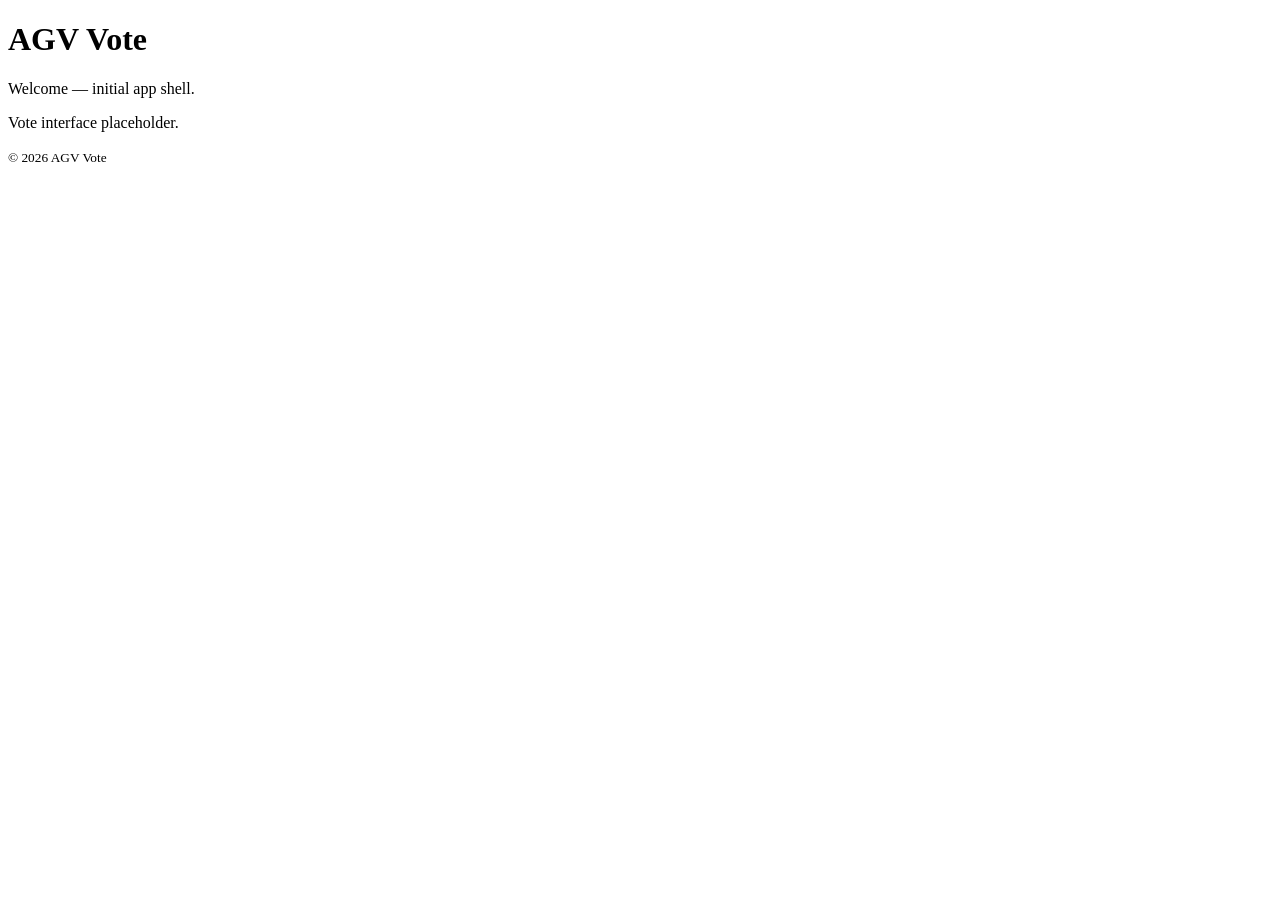
==== index.html @ 9301e4b7 "Testes iniciais do projeto AGV Vote. Criando a estrutura de arquivos e pastas para o desenvolvimento" ====
<!doctype html>
<html lang="en">
<head>
	<meta charset="utf-8">
	<meta name="viewport" content="width=device-width, initial-scale=1">
	<title>AGV Vote</title>
	<link rel="stylesheet" href="../styles.css">
</head>
<body>
	<header>
		<h1>AGV Vote</h1>
		<p>Welcome — initial app shell.</p>
	</header>

	<main id="app">
		<section id="vote">
			<p>Vote interface placeholder.</p>
		</section>
	</main>

	<footer>
		<small>&copy; 2026 AGV Vote</small>
	</footer>

	<script src="../assets/app.js" defer></script>
</body>
</html>
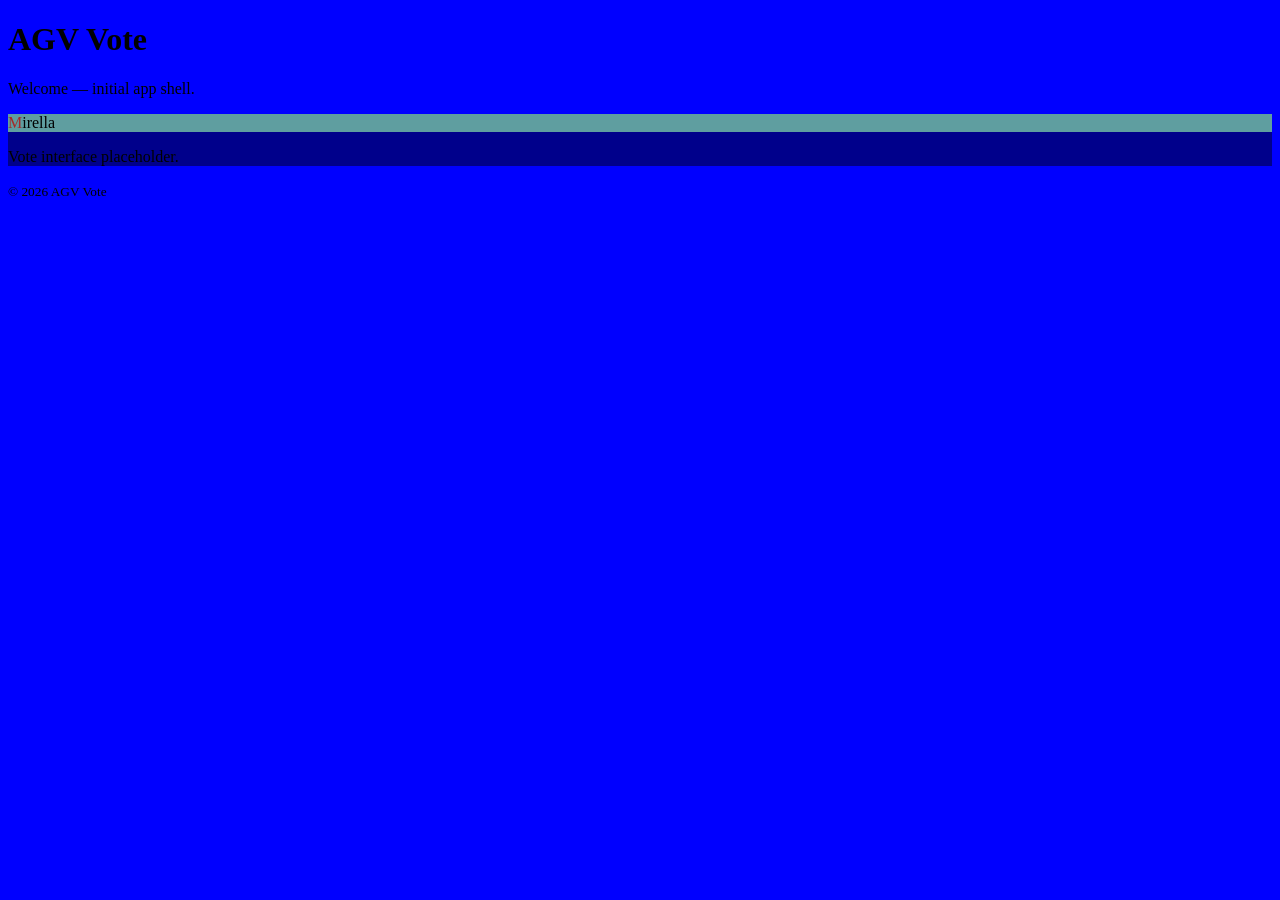
==== commit 4b1447ba: "Mod Inicial 1.0" ====
--- a/index.html
+++ b/index.html
@@ -1,12 +1,13 @@
-
 <!doctype html>
 <html lang="en">
+
 <head>
 	<meta charset="utf-8">
 	<meta name="viewport" content="width=device-width, initial-scale=1">
 	<title>AGV Vote</title>
-	<link rel="stylesheet" href="../styles.css">
+	<link rel="stylesheet" href="./styles/First.css">
 </head>
+
 <body>
 	<header>
 		<h1>AGV Vote</h1>
@@ -15,6 +16,9 @@
 
 	<main id="app">
 		<section id="vote">
+			<div id="callout">
+				<span id="icon">M</span>irella
+			</div>
 			<p>Vote interface placeholder.</p>
 		</section>
 	</main>
@@ -25,4 +29,5 @@
 
 	<script src="../assets/app.js" defer></script>
 </body>
-</html>
+
+</html>
--- a/styles/First.css
+++ b/styles/First.css
@@ -0,0 +1,15 @@
+#vote {
+  background-color: darkblue;
+}
+
+#callout {
+  background-color: cadetblue;
+}
+
+body {
+  background-color: blue;
+}
+
+#icon {
+  color: brown;
+}
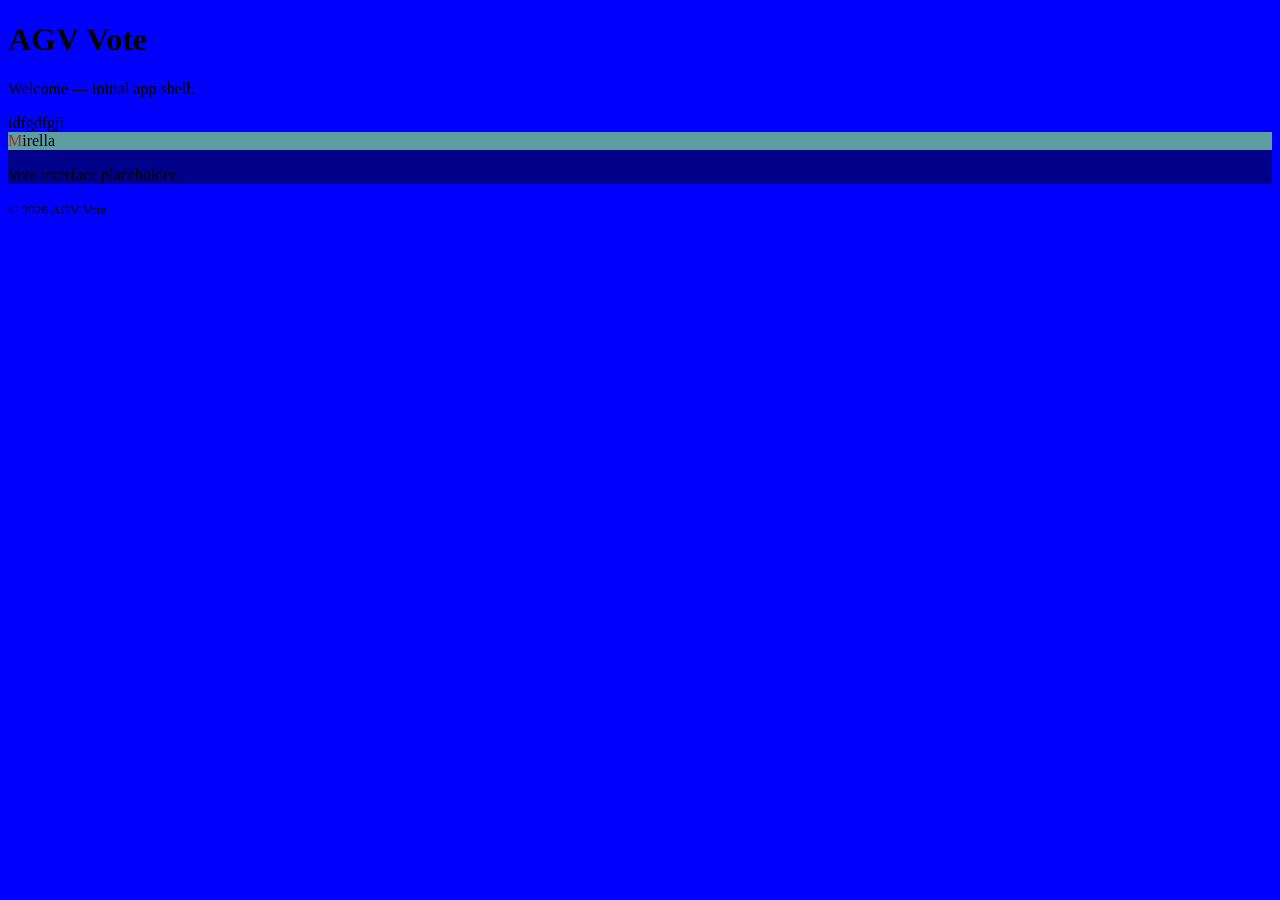
==== commit 86d16aae: "modified:   index.html" ====
--- a/index.html
+++ b/index.html
@@ -6,13 +6,14 @@
 	<meta name="viewport" content="width=device-width, initial-scale=1">
 	<title>AGV Vote</title>
 	<link rel="stylesheet" href="./styles/First.css">
+	<script></script>
 </head>
 
 <body>
 	<header>
 		<h1>AGV Vote</h1>
 		<p>Welcome — initial app shell.</p>
-	</header>
+	</header>idfgdfgji
 
 	<main id="app">
 		<section id="vote">
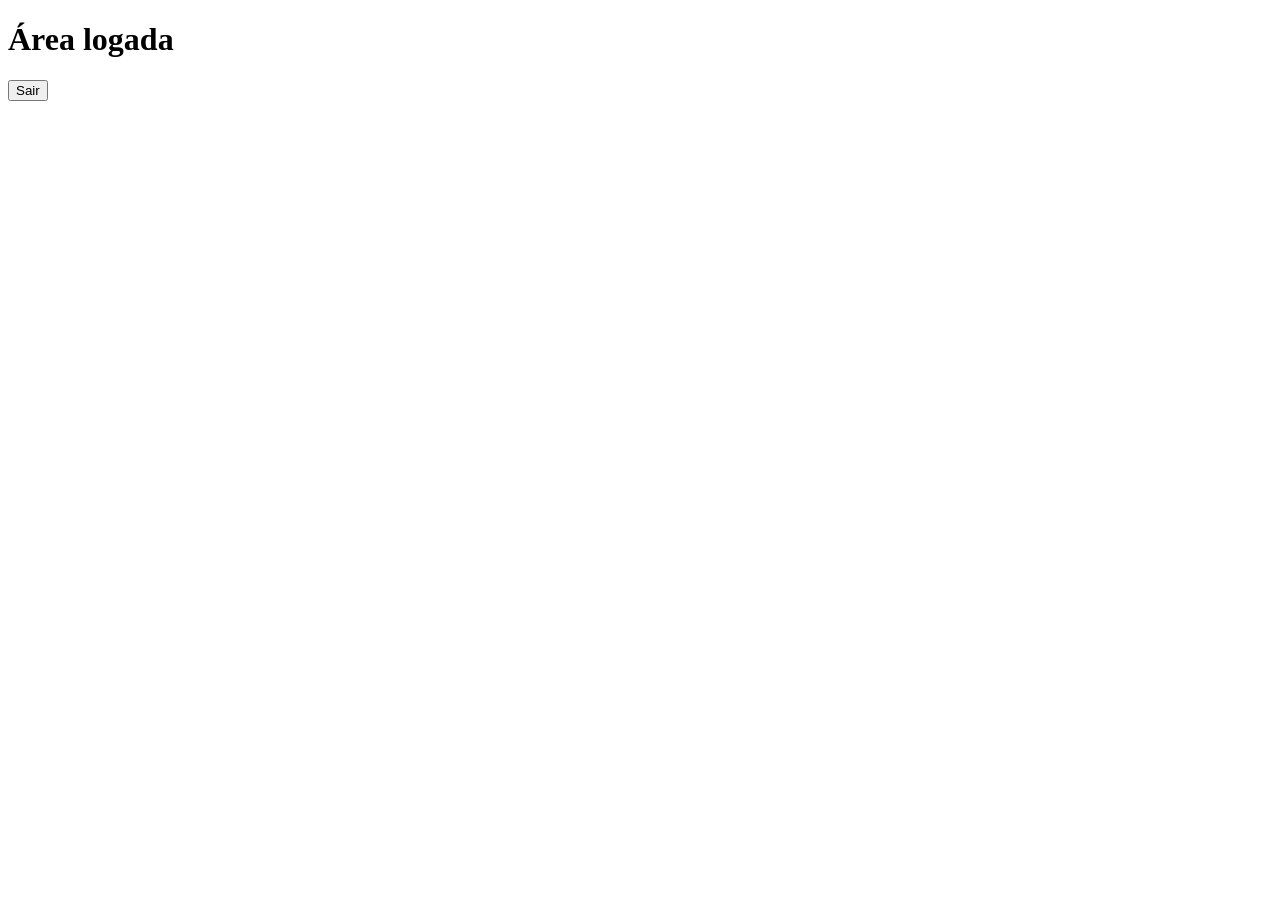
==== commit c3e3a5a0: "Mecanismo de login básico" ====
--- a/index.html
+++ b/index.html
@@ -1,34 +1,27 @@
-<!doctype html>
-<html lang="en">
+<!DOCTYPE html>
+<html>
+<head>
+  <title>Home</title>
+</head>
+<body onload="checkAuth()">
 
-<head>
-	<meta charset="utf-8">
-	<meta name="viewport" content="width=device-width, initial-scale=1">
-	<title>AGV Vote</title>
-	<link rel="stylesheet" href="./styles/First.css">
-	<script></script>
-</head>
+<h1>Área logada</h1>
 
-<body>
-	<header>
-		<h1>AGV Vote</h1>
-		<p>Welcome — initial app shell.</p>
-	</header>idfgdfgji
+<p id="user"></p>
 
-	<main id="app">
-		<section id="vote">
-			<div id="callout">
-				<span id="icon">M</span>irella
-			</div>
-			<p>Vote interface placeholder.</p>
-		</section>
-	</main>
+<button onclick="logout()">Sair</button>
 
-	<footer>
-		<small>&copy; 2026 AGV Vote</small>
-	</footer>
+<script src="https://unpkg.com/pocketbase/dist/pocketbase.umd.js"></script>
+<script src="/scripts/apps.js"></script>
 
-	<script src="../assets/app.js" defer></script>
+<script>
+    // mostra usuário logado
+    const user = pb.authStore.model;
+    if (user) {
+        document.getElementById("user").textContent =
+            "Logado como: " + user.email;
+    }
+</script>
+
 </body>
-
 </html>
